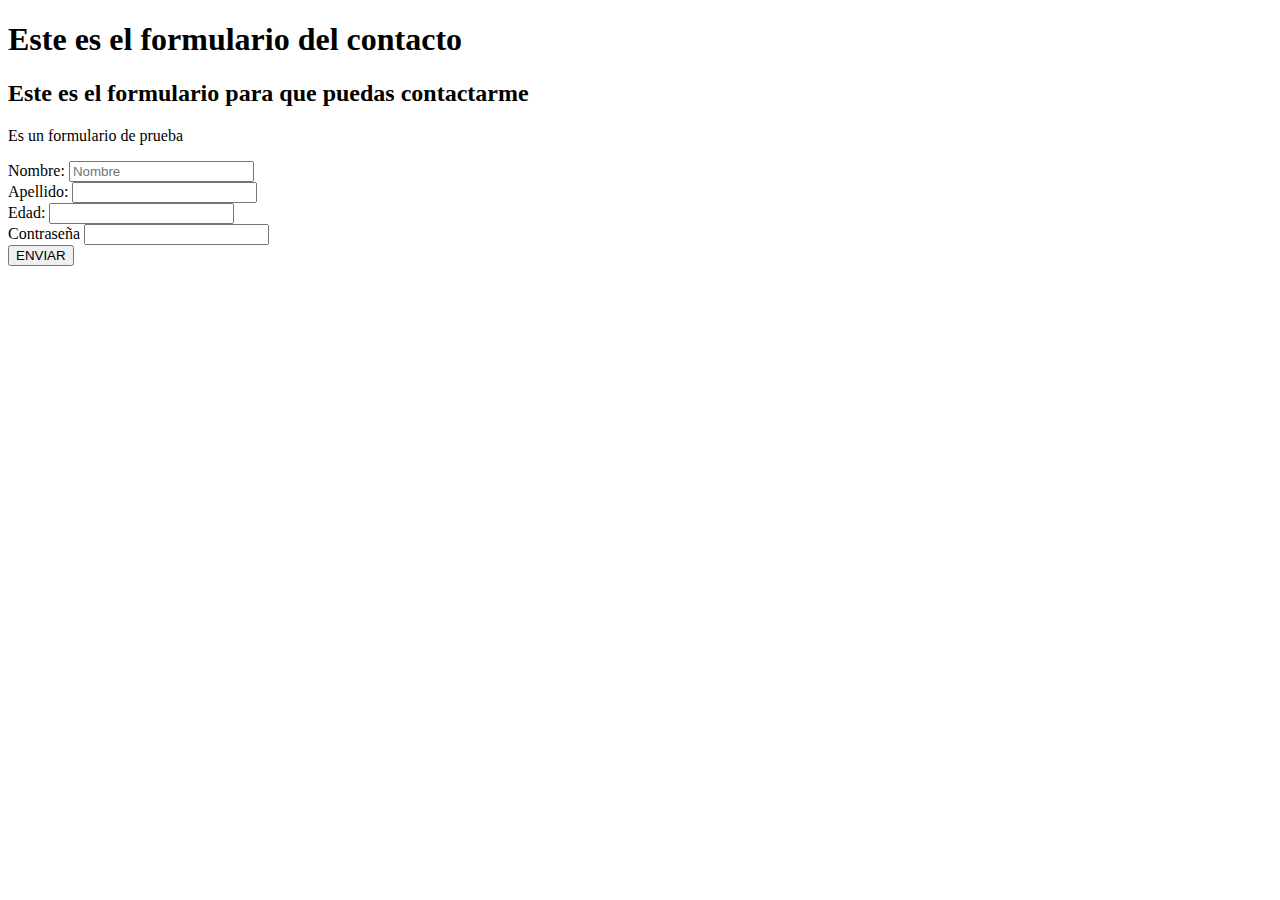
==== contacto.html @ 617f436e "First commit: HTML file" ====
<!DOCTYPE html>
<html lang="en">
<head>
    <meta charset="UTF-8">
    <meta name="viewport" content="width=device-width, initial-scale=1.0">
    <title>Document</title>
</head>
<body>
    <header>
        <h1>Este es el formulario del contacto</h1>
    </header>
    <main>
        <div>
            <h2>Este es el formulario para que puedas contactarme</h2>
            <p>Es un formulario de prueba</p>
        </div>

        <form>
            <div>

                <label for="nombre">Nombre: </label>
                <input type="text" name="nombre" placeholder="Nombre">
            </div>

            <div>

                <label for="apellido">Apellido: </label>
                <input type="text" name="apellido">
            </div>

            <div>
                <label for="edad">Edad: </label>
                <input type="number" name="edad">
            </div>

            <div>
                <label for="contraseña">Contraseña</label>
                <input type="password" name="contraseña">
            </div>

            <button>ENVIAR</button>
        </form>

    </main>
</body>
</html>
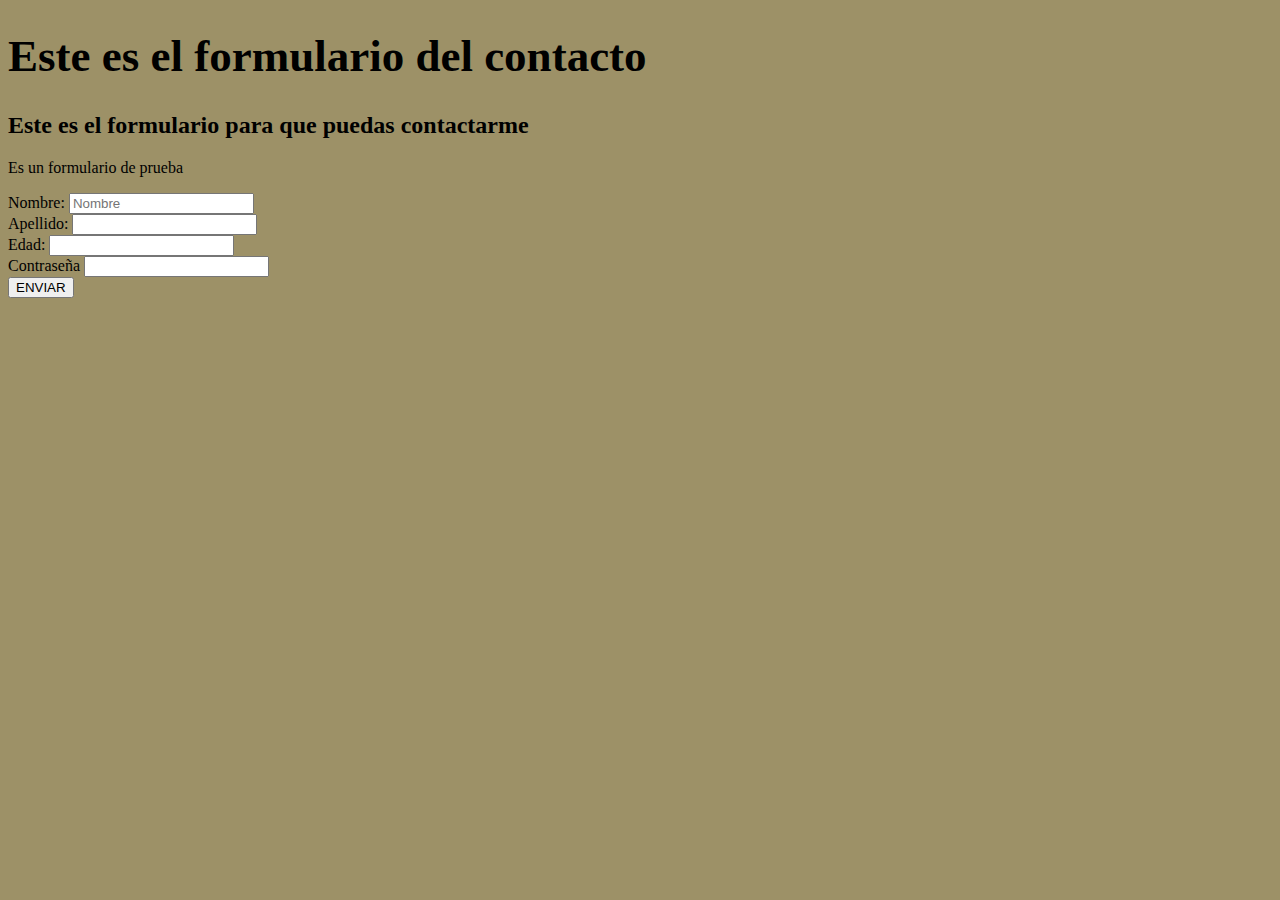
==== commit 0bf6ae8c: "CSS homework" ====
--- a/contacto.html
+++ b/contacto.html
@@ -3,6 +3,7 @@
 <head>
     <meta charset="UTF-8">
     <meta name="viewport" content="width=device-width, initial-scale=1.0">
+    <link rel="stylesheet" href="./styles.css" />
     <title>Document</title>
 </head>
 <body>
--- a/styles.css
+++ b/styles.css
@@ -0,0 +1,50 @@
+body {
+    background-color: #9d9167;
+}
+
+.title {
+    font-size: 2em;
+    color: #E8D1A7;
+}
+
+h1 {
+    font-size: 45px;
+}
+
+#principal {
+    font-size: 3em;
+    color: #743014;
+}
+
+img {
+    height:  200px; /* Mantén el ancho que prefieras */
+    border: 2px solid #E8D1A7;
+    padding: 1em;
+    border-radius: 10%;
+    transition: 1s;
+}
+
+img:hover {
+    background-color: #84592B;
+}
+
+#bienvenida {
+    border: 2px solid #84592B;
+    width: 50vw;
+    margin: auto;
+    text-align: center;
+}
+
+#img-container {
+    background-color: #84592B;
+    width: 60vw;
+    margin: auto;
+    margin-top: 2em;
+    margin-bottom: 2em;
+    border-radius: 5%;
+    padding: 2em;
+    display: flex;
+    flex-direction: row;
+    justify-content: space-evenly;
+    align-items: center;
+}